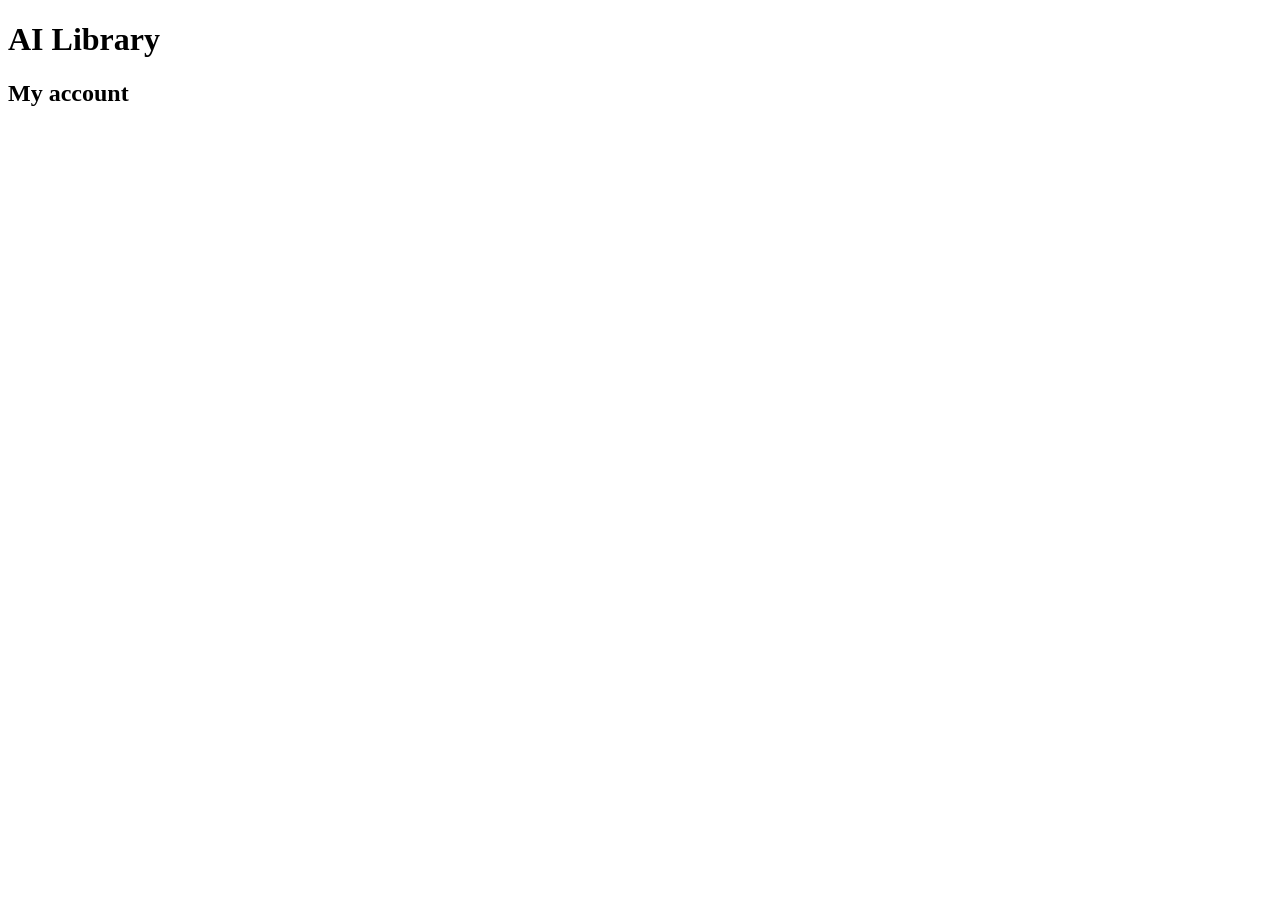
==== frontend/account.html @ d501a2fb "Add My account page for joined members" ====
<!DOCTYPE html>
<html lang="en">
<head>
  <meta charset="UTF-8">
  <meta name="viewport" content="width=device-width, initial-scale=1.0">
  <title>AI Library - My account</title>
  <link rel="stylesheet" href="/css/styles.css">
</head>
<body>
  <header class="app-header">
    <h1>AI Library</h1>
    <nav></nav>
  </header>

  <main>
    <section class="account-summary">
      <h2 id="account-name">My account</h2>
      <p id="account-email" class="muted"></p>
      <p>
        <span id="account-status" class="badge" hidden></span>
        <span id="account-note" class="muted"></span>
      </p>
    </section>

    <p id="account-message" role="status"></p>

    <section id="loans-section" hidden>
      <h3>My books</h3>
      <div class="table-wrapper">
        <table>
          <thead>
            <tr>
              <th>Book</th>
              <th>Issued</th>
              <th>Due</th>
              <th>Status</th>
            </tr>
          </thead>
          <tbody id="loans-body"></tbody>
        </table>
      </div>
      <p id="loans-empty" hidden>You have not borrowed any books yet.</p>
    </section>
  </main>

  <script src="/js/api.js"></script>
  <script src="/js/nav.js"></script>
  <script src="/js/account.js"></script>
</body>
</html>
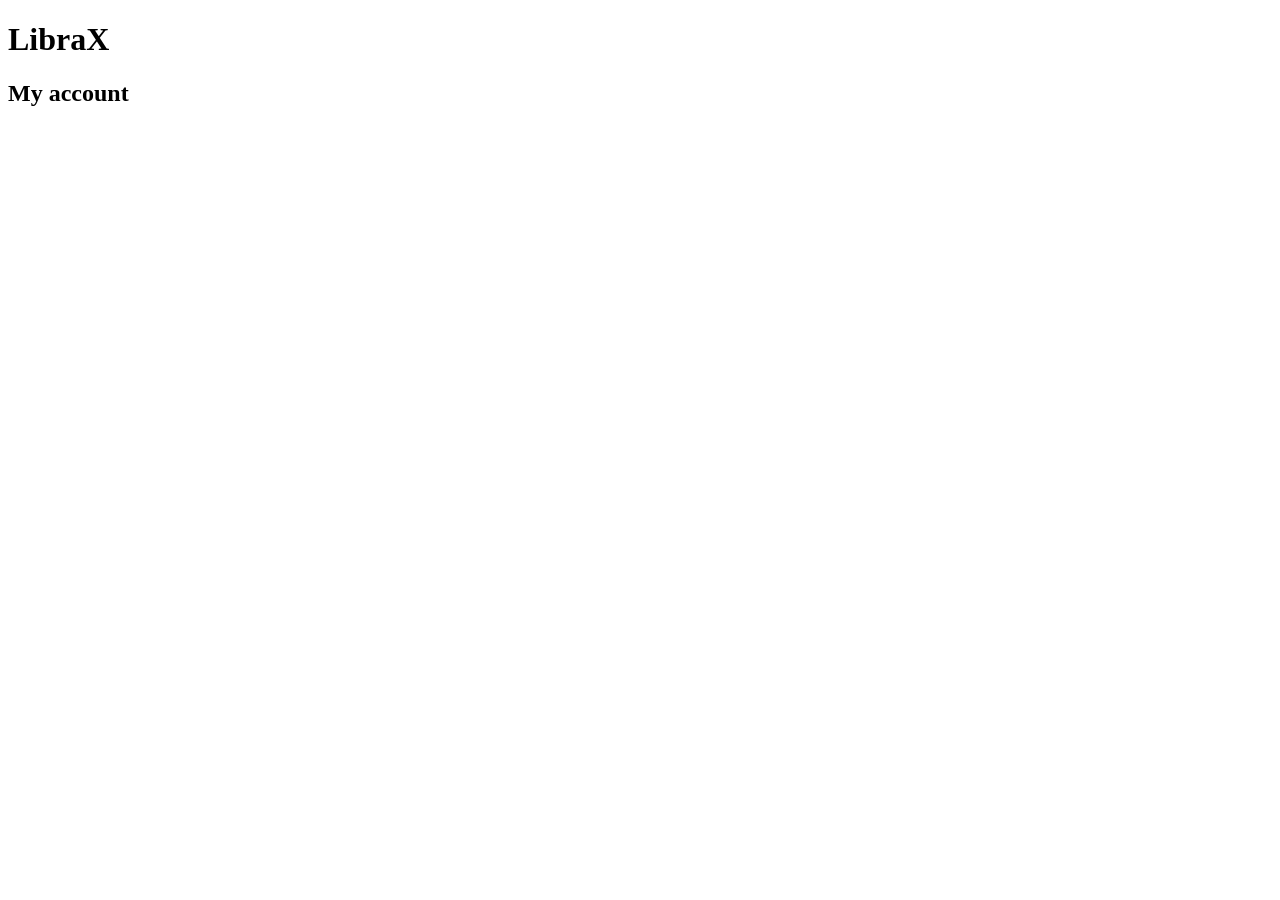
==== commit 5a94d972: "Rename the app to LibraX" ====
--- a/frontend/account.html
+++ b/frontend/account.html
@@ -3,12 +3,12 @@
 <head>
   <meta charset="UTF-8">
   <meta name="viewport" content="width=device-width, initial-scale=1.0">
-  <title>AI Library - My account</title>
+  <title>LibraX - My account</title>
   <link rel="stylesheet" href="/css/styles.css">
 </head>
 <body>
   <header class="app-header">
-    <h1>AI Library</h1>
+    <h1>LibraX</h1>
     <nav></nav>
   </header>
 
